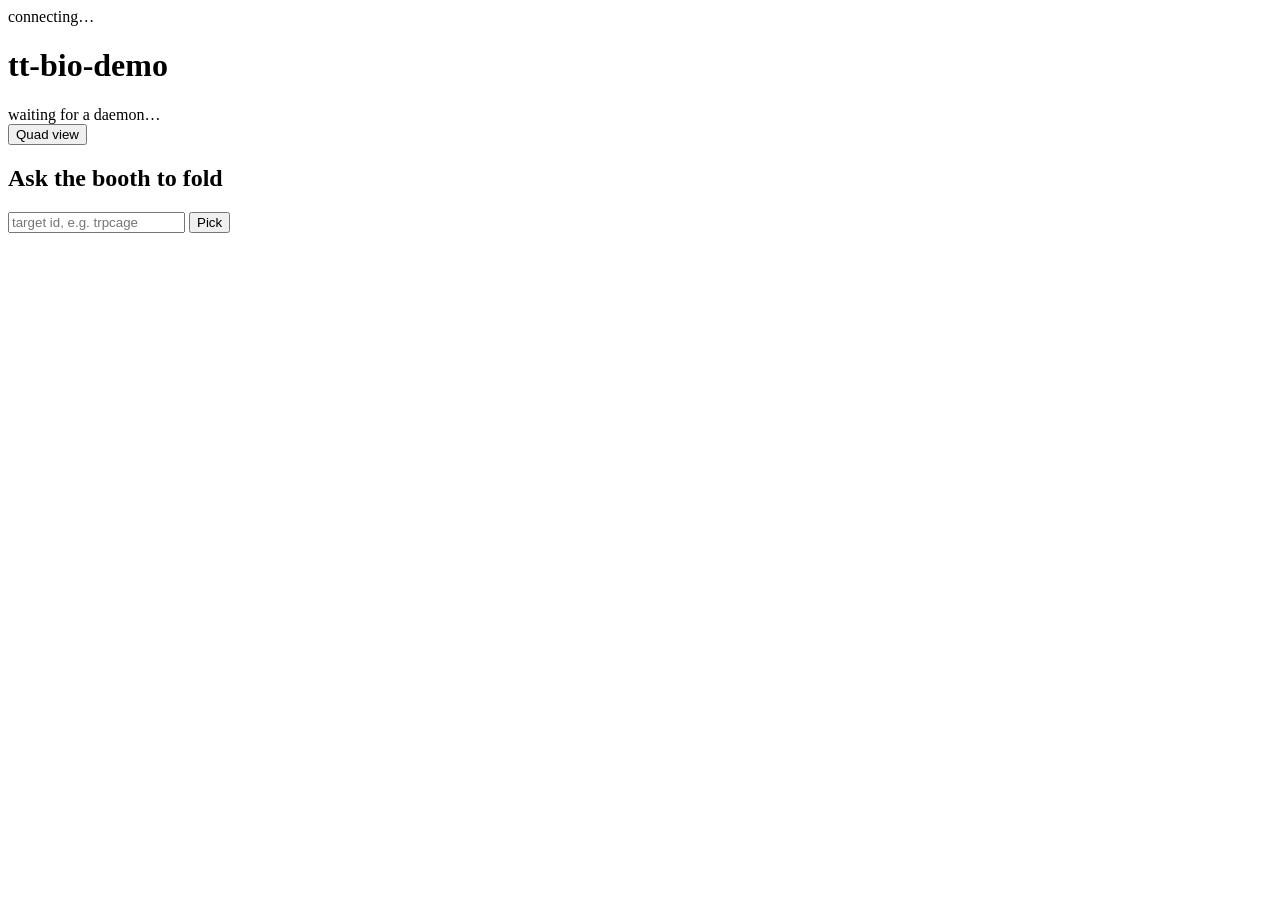
==== webview/static/index.html @ 27bcbfee "feat: thin web viewer -- a bridge from the daemon socket to a browser webview/bridge.py connects to " ====
<!doctype html>
<html lang="en">
<head>
<meta charset="utf-8">
<meta name="viewport" content="width=device-width, initial-scale=1">
<title>tt-bio-demo — remote viewer</title>
<link rel="stylesheet" href="/style.css">
</head>
<body>
  <header class="toolbar">
    <div class="status">
      <span id="live-dot" class="dot dot-off"></span>
      <span id="live-text">connecting…</span>
    </div>
    <div class="title-block">
      <h1 id="booth-title">tt-bio-demo</h1>
      <div id="booth-sub" class="sub">waiting for a daemon…</div>
    </div>
    <button id="view-toggle">Quad view</button>
  </header>

  <div id="notice" class="notice" hidden></div>

  <main id="stage" class="stage" data-mode="solo"></main>

  <section id="qa-panel" class="panel qa-panel" hidden>
    <h2>Affinity question</h2>
    <div id="qa-question" class="qa-question">—</div>
    <div id="qa-spinner" class="qa-spinner" hidden></div>
    <div id="qa-score" class="qa-score" hidden></div>
  </section>

  <section class="panel pick-panel">
    <h2>Ask the booth to fold</h2>
    <form id="pick-form">
      <input id="pick-input" type="text" placeholder="target id, e.g. trpcage" maxlength="64" autocomplete="off">
      <button type="submit">Pick</button>
    </form>
    <div id="pick-error" class="pick-error" hidden></div>
    <div id="seen-targets" class="seen-targets"></div>
  </section>

  <script src="/app.js"></script>
</body>
</html>
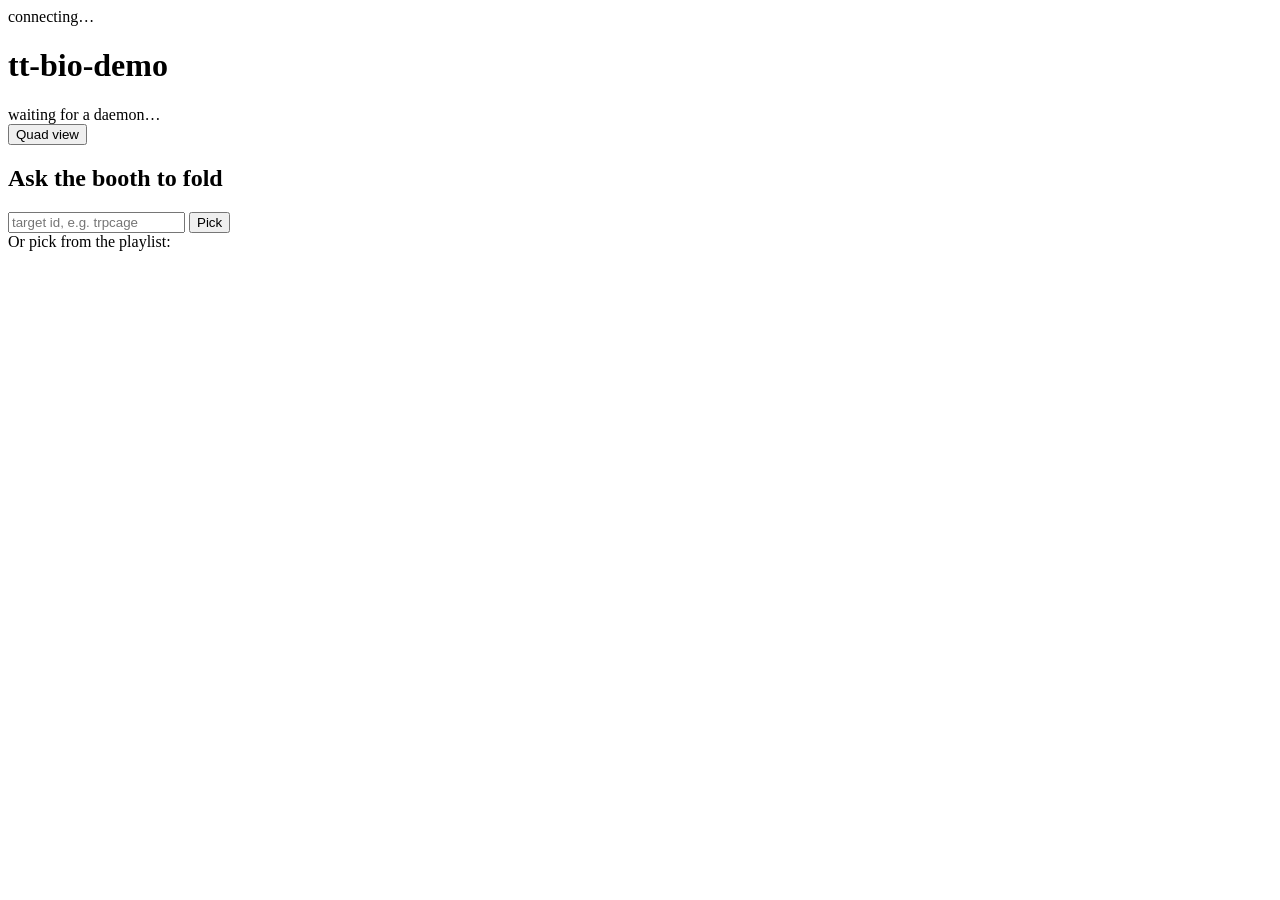
==== commit 94fba37e: "feat(webview): real gallery + real Q&A catalog, loaded server-side DaemonLink.load_catalogs() loads " ====
--- a/webview/static/index.html
+++ b/webview/static/index.html
@@ -5,6 +5,12 @@
 <meta name="viewport" content="width=device-width, initial-scale=1">
 <title>tt-bio-demo — remote viewer</title>
 <link rel="stylesheet" href="/style.css">
+<link rel="stylesheet" href="/tensix-viz.css">
+<script src="/telemetry.js"></script>
+<script src="/tensix_logic.js"></script>
+<script src="/tensix-viz.js"></script>
+<script src="/tensix.js"></script>
+<script src="/qa_panel.js"></script>
 </head>
 <body>
   <header class="toolbar">
@@ -23,11 +29,15 @@
 
   <main id="stage" class="stage" data-mode="solo"></main>
 
+  <section id="telemetry-panel" class="telemetry-panel"></section>
+
+  <div id="tensix-panel" class="tensix-panel"></div>
+
   <section id="qa-panel" class="panel qa-panel" hidden>
-    <h2>Affinity question</h2>
-    <div id="qa-question" class="qa-question">—</div>
-    <div id="qa-spinner" class="qa-spinner" hidden></div>
-    <div id="qa-score" class="qa-score" hidden></div>
+    <h2>Affinity questions</h2>
+    <div id="qa-pending" class="qa-pending"></div>
+    <div id="qa-in-flight" class="qa-in-flight"></div>
+    <div id="qa-answered" class="qa-answered"></div>
   </section>
 
   <section class="panel pick-panel">
@@ -37,7 +47,8 @@
       <button type="submit">Pick</button>
     </form>
     <div id="pick-error" class="pick-error" hidden></div>
-    <div id="seen-targets" class="seen-targets"></div>
+    <div class="sub gallery-label">Or pick from the playlist:</div>
+    <div id="gallery" class="gallery"></div>
   </section>
 
   <script src="/app.js"></script>
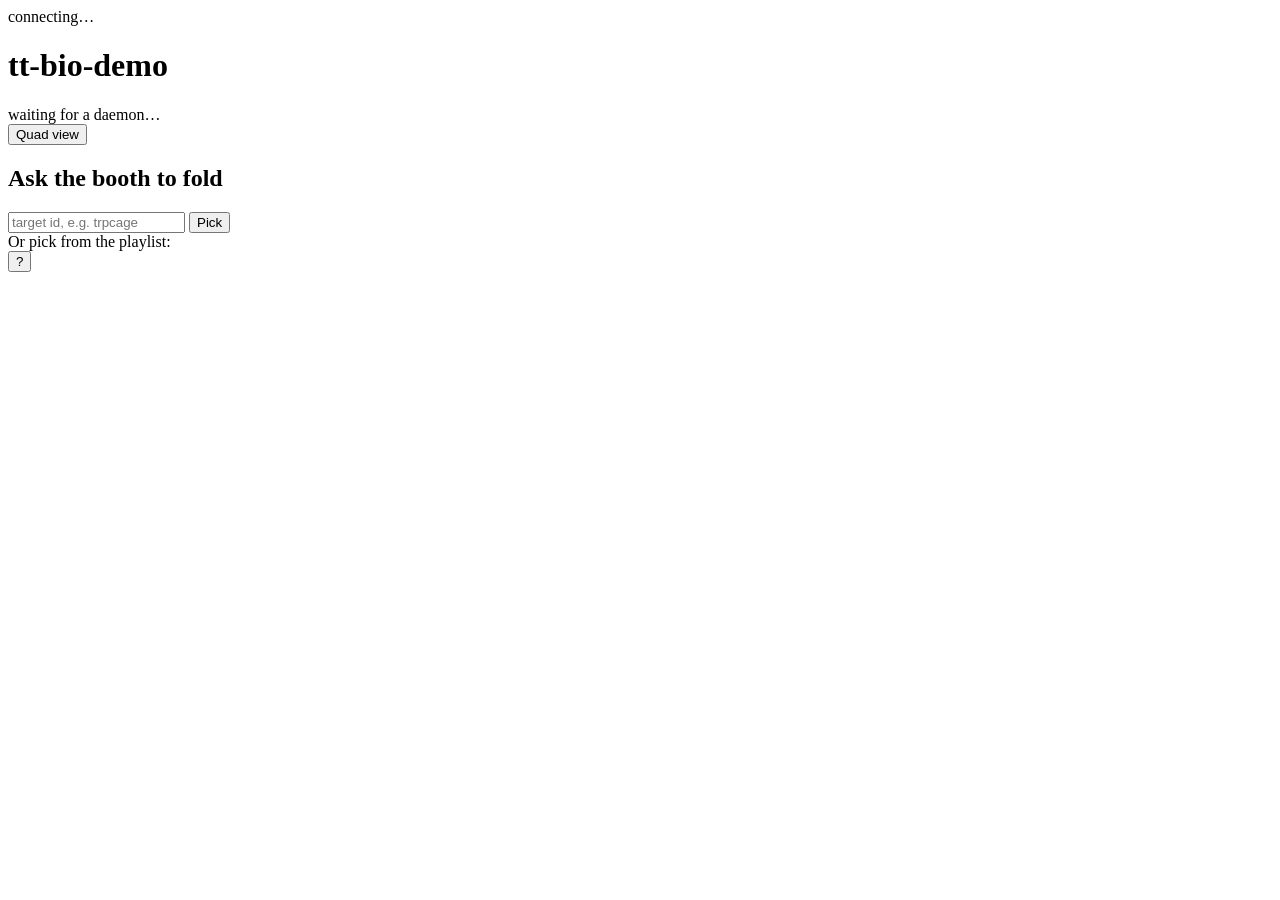
==== commit 660bfd5a: "feat(webview): help screen, reusing ui.app's real help content GET /help.json (webview/bridge.py's b" ====
--- a/webview/static/index.html
+++ b/webview/static/index.html
@@ -11,6 +11,7 @@
 <script src="/tensix-viz.js"></script>
 <script src="/tensix.js"></script>
 <script src="/qa_panel.js"></script>
+<script src="/help_panel.js"></script>
 </head>
 <body>
   <header class="toolbar">
@@ -51,6 +52,18 @@
     <div id="gallery" class="gallery"></div>
   </section>
 
+  <!-- The `?` help overlay: real content from GET /help.json (ui.app's own
+       help-content functions, rendered by help_panel.js), reachable two
+       ways -- a `?` keydown (mirroring the native GTK booth's own binding,
+       for anyone who already knows it) AND this always-visible on-screen
+       button (help-open-btn, below), because a remote tunnel viewer has no
+       reason to know the native app's keybindings at all. See app.js. -->
+  <div id="help-overlay" class="help-overlay" hidden>
+    <div id="help-content"></div>
+    <button id="help-close">Close</button>
+  </div>
+  <button id="help-open-btn" class="help-open-btn" title="Help" aria-label="Help">?</button>
+
   <script src="/app.js"></script>
 </body>
 </html>
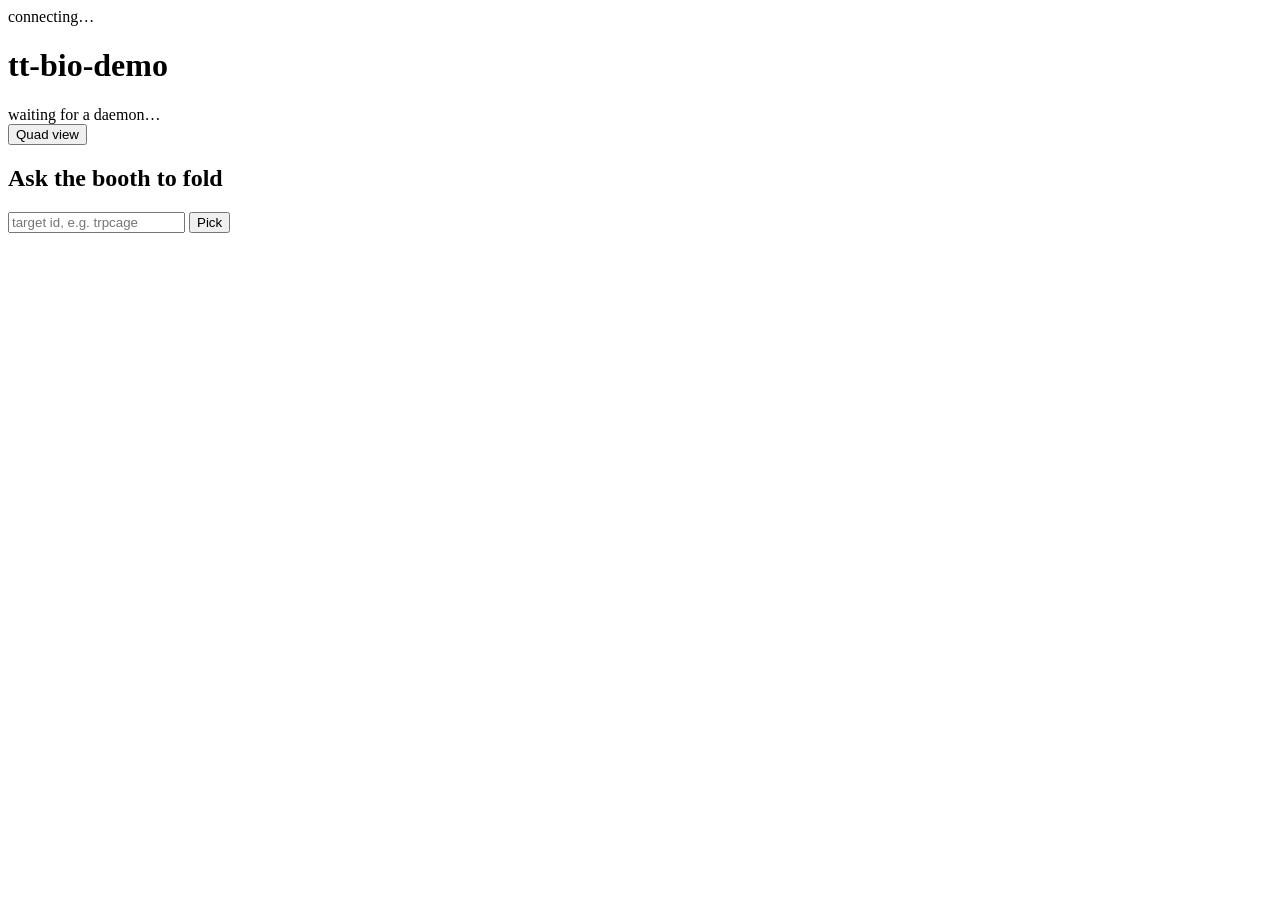
==== commit fe1f2f67: "Merge pull request #7 from tsingletaryTT/qa-animation-and-webview-docs GTK Q&A bounce animation + co" ====
--- a/webview/static/index.html
+++ b/webview/static/index.html
@@ -10,8 +10,6 @@
 <script src="/tensix_logic.js"></script>
 <script src="/tensix-viz.js"></script>
 <script src="/tensix.js"></script>
-<script src="/qa_panel.js"></script>
-<script src="/help_panel.js"></script>
 </head>
 <body>
   <header class="toolbar">
@@ -35,10 +33,10 @@
   <div id="tensix-panel" class="tensix-panel"></div>
 
   <section id="qa-panel" class="panel qa-panel" hidden>
-    <h2>Affinity questions</h2>
-    <div id="qa-pending" class="qa-pending"></div>
-    <div id="qa-in-flight" class="qa-in-flight"></div>
-    <div id="qa-answered" class="qa-answered"></div>
+    <h2>Affinity question</h2>
+    <div id="qa-question" class="qa-question">—</div>
+    <div id="qa-spinner" class="qa-spinner" hidden></div>
+    <div id="qa-score" class="qa-score" hidden></div>
   </section>
 
   <section class="panel pick-panel">
@@ -48,21 +46,8 @@
       <button type="submit">Pick</button>
     </form>
     <div id="pick-error" class="pick-error" hidden></div>
-    <div class="sub gallery-label">Or pick from the playlist:</div>
-    <div id="gallery" class="gallery"></div>
+    <div id="seen-targets" class="seen-targets"></div>
   </section>
-
-  <!-- The `?` help overlay: real content from GET /help.json (ui.app's own
-       help-content functions, rendered by help_panel.js), reachable two
-       ways -- a `?` keydown (mirroring the native GTK booth's own binding,
-       for anyone who already knows it) AND this always-visible on-screen
-       button (help-open-btn, below), because a remote tunnel viewer has no
-       reason to know the native app's keybindings at all. See app.js. -->
-  <div id="help-overlay" class="help-overlay" hidden>
-    <div id="help-content"></div>
-    <button id="help-close">Close</button>
-  </div>
-  <button id="help-open-btn" class="help-open-btn" title="Help" aria-label="Help">?</button>
 
   <script src="/app.js"></script>
 </body>
